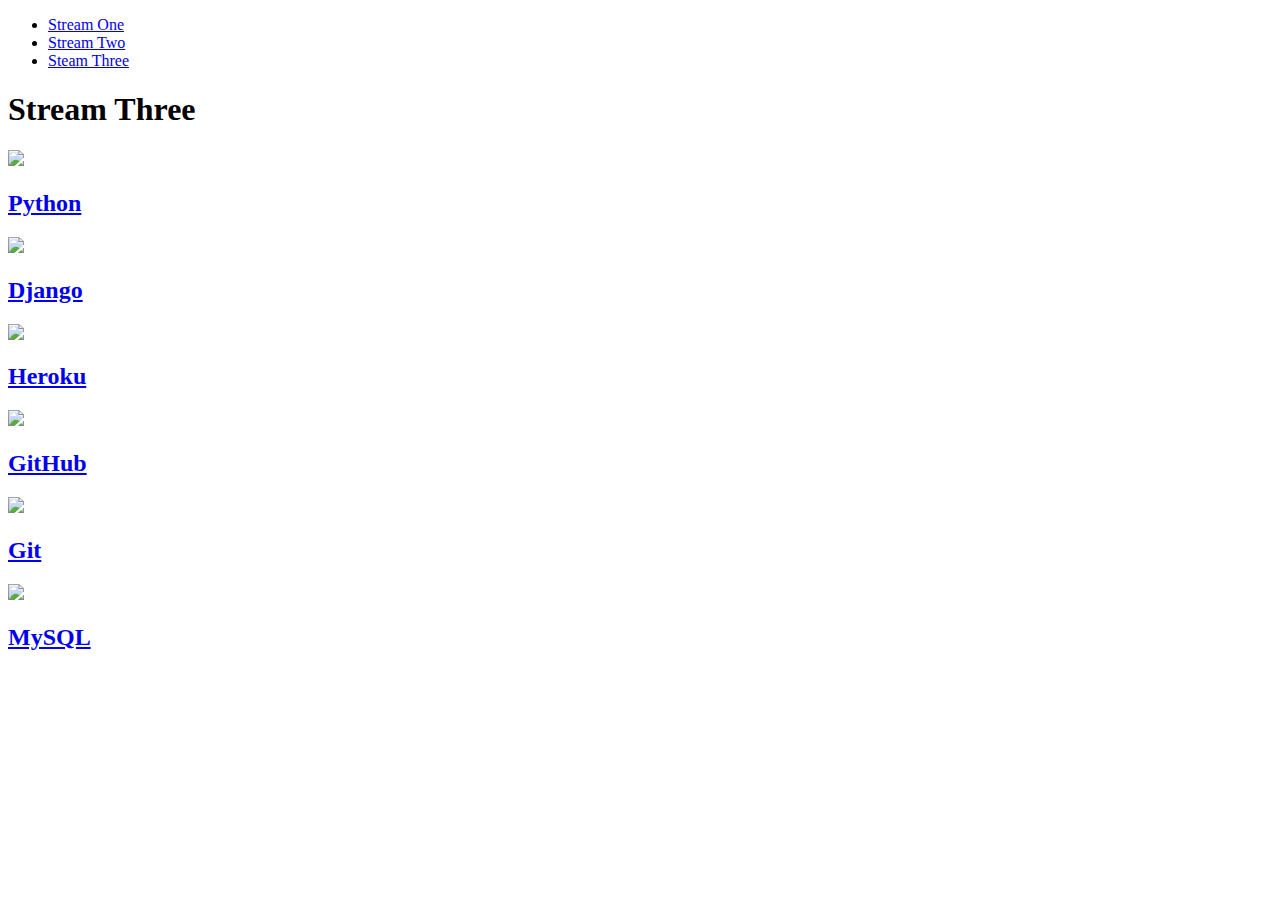
==== stream-three.html @ c21f2267 "Update href to point to index.html" ====
<!DOCTYPE html>
<html>
	<head>
		<title>Hello World</title>
		<link rel="stylesheet" href="css/style.css" type="text/css" />
		
	</head>
	
	<body>
		<nav>
			<ul>
				<li><a href="index.html">Stream One</a></li>
				<li><a href="stream-two.html">Stream Two</a></li>
				<li><a href="stream-three.html">Steam Three</a></li>
			</ul>
		</nav>
		<h1>Stream Three</h1>
		<div class="card">
			<a href="https://en.wikipedia.org/wiki/Python_(programming_language)">
				<img src="https://developer.fedoraproject.org/static/logo/python.png"/>
				<h2>Python</h2>
			</a>
		</div>
		<div class="card">
			<a href="https://en.wikipedia.org/wiki/Django_(web_framework)">
				<img src="https://api.compargram.com/media/__sized__/images/2018/7/18/0994541bfa6a4ede866ddd83ba974a6c-crop-c0-5__0-5-400x400.png"/>
				<h2>Django</h2>
			</a>
		</div>
		<div class="card">
			<a href="https://en.wikipedia.org/wiki/Heroku">
				<img src="http://assets.stickpng.com/thumbs/58480873cef1014c0b5e48ea.png"/>
				<h2>Heroku</h2>
			</a>
		</div>
		<div class="card">
			<a href="https://en.wikipedia.org/wiki/GitHub">
				<img src="https://api.compargram.com/media/__sized__/images/2018/5/25/e7c8b161d7a74d1fad21a27ab768b032-crop-c0-5__0-5-400x400.png"/>
				<h2>GitHub</h2>
			</a>
		</div>
		<div class="card">
			<a href="https://en.wikipedia.org/wiki/Git">
				<img src="https://api.compargram.com/media/__sized__/images/2018/10/7/27dfa08791534bcfa85558b8cbace56c-crop-c0-5__0-5-400x400.png"/>
				<h2>Git</h2>
			</a>
		</div>
		<div class="card">
			<a href="https://en.wikipedia.org/wiki/MySQL">
				<img src="https://seeklogo.net/wp-content/uploads/2012/03/mysql-vector1.jpg"/>
				<h2>MySQL</h2>
			</a>
		</div>
		
		
	</body>
</html>
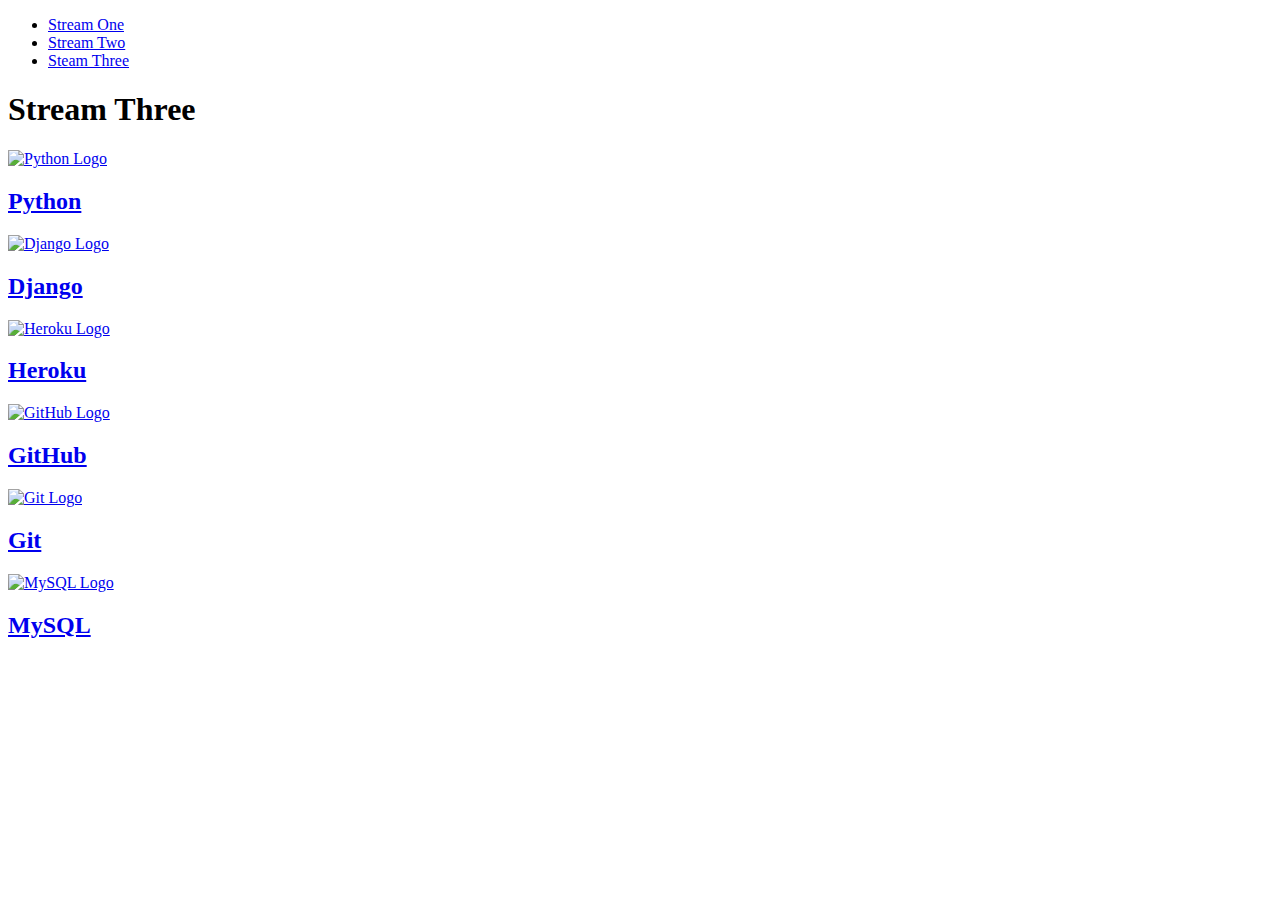
==== commit df808772: "Update stream-three.html" ====
--- a/stream-three.html
+++ b/stream-three.html
@@ -17,41 +17,41 @@
 		<h1>Stream Three</h1>
 		<div class="card">
 			<a href="https://en.wikipedia.org/wiki/Python_(programming_language)">
-				<img src="https://developer.fedoraproject.org/static/logo/python.png"/>
+				<img src="https://developer.fedoraproject.org/static/logo/python.png" alt="Python Logo">
 				<h2>Python</h2>
 			</a>
 		</div>
 		<div class="card">
 			<a href="https://en.wikipedia.org/wiki/Django_(web_framework)">
-				<img src="https://api.compargram.com/media/__sized__/images/2018/7/18/0994541bfa6a4ede866ddd83ba974a6c-crop-c0-5__0-5-400x400.png"/>
+				<img src="https://api.compargram.com/media/__sized__/images/2018/7/18/0994541bfa6a4ede866ddd83ba974a6c-crop-c0-5__0-5-400x400.png" alt="Django Logo">
 				<h2>Django</h2>
 			</a>
 		</div>
 		<div class="card">
 			<a href="https://en.wikipedia.org/wiki/Heroku">
-				<img src="http://assets.stickpng.com/thumbs/58480873cef1014c0b5e48ea.png"/>
+				<img src="http://assets.stickpng.com/thumbs/58480873cef1014c0b5e48ea.png" alt="Heroku Logo">
 				<h2>Heroku</h2>
 			</a>
 		</div>
 		<div class="card">
 			<a href="https://en.wikipedia.org/wiki/GitHub">
-				<img src="https://api.compargram.com/media/__sized__/images/2018/5/25/e7c8b161d7a74d1fad21a27ab768b032-crop-c0-5__0-5-400x400.png"/>
+				<img src="https://api.compargram.com/media/__sized__/images/2018/5/25/e7c8b161d7a74d1fad21a27ab768b032-crop-c0-5__0-5-400x400.png" alt="GitHub Logo">
 				<h2>GitHub</h2>
 			</a>
 		</div>
 		<div class="card">
 			<a href="https://en.wikipedia.org/wiki/Git">
-				<img src="https://api.compargram.com/media/__sized__/images/2018/10/7/27dfa08791534bcfa85558b8cbace56c-crop-c0-5__0-5-400x400.png"/>
+				<img src="https://api.compargram.com/media/__sized__/images/2018/10/7/27dfa08791534bcfa85558b8cbace56c-crop-c0-5__0-5-400x400.png" alt="Git Logo">
 				<h2>Git</h2>
 			</a>
 		</div>
 		<div class="card">
 			<a href="https://en.wikipedia.org/wiki/MySQL">
-				<img src="https://seeklogo.net/wp-content/uploads/2012/03/mysql-vector1.jpg"/>
+				<img src="https://seeklogo.net/wp-content/uploads/2012/03/mysql-vector1.jpg" alt="MySQL Logo">
 				<h2>MySQL</h2>
 			</a>
 		</div>
 		
 		
 	</body>
-</html>+</html>
